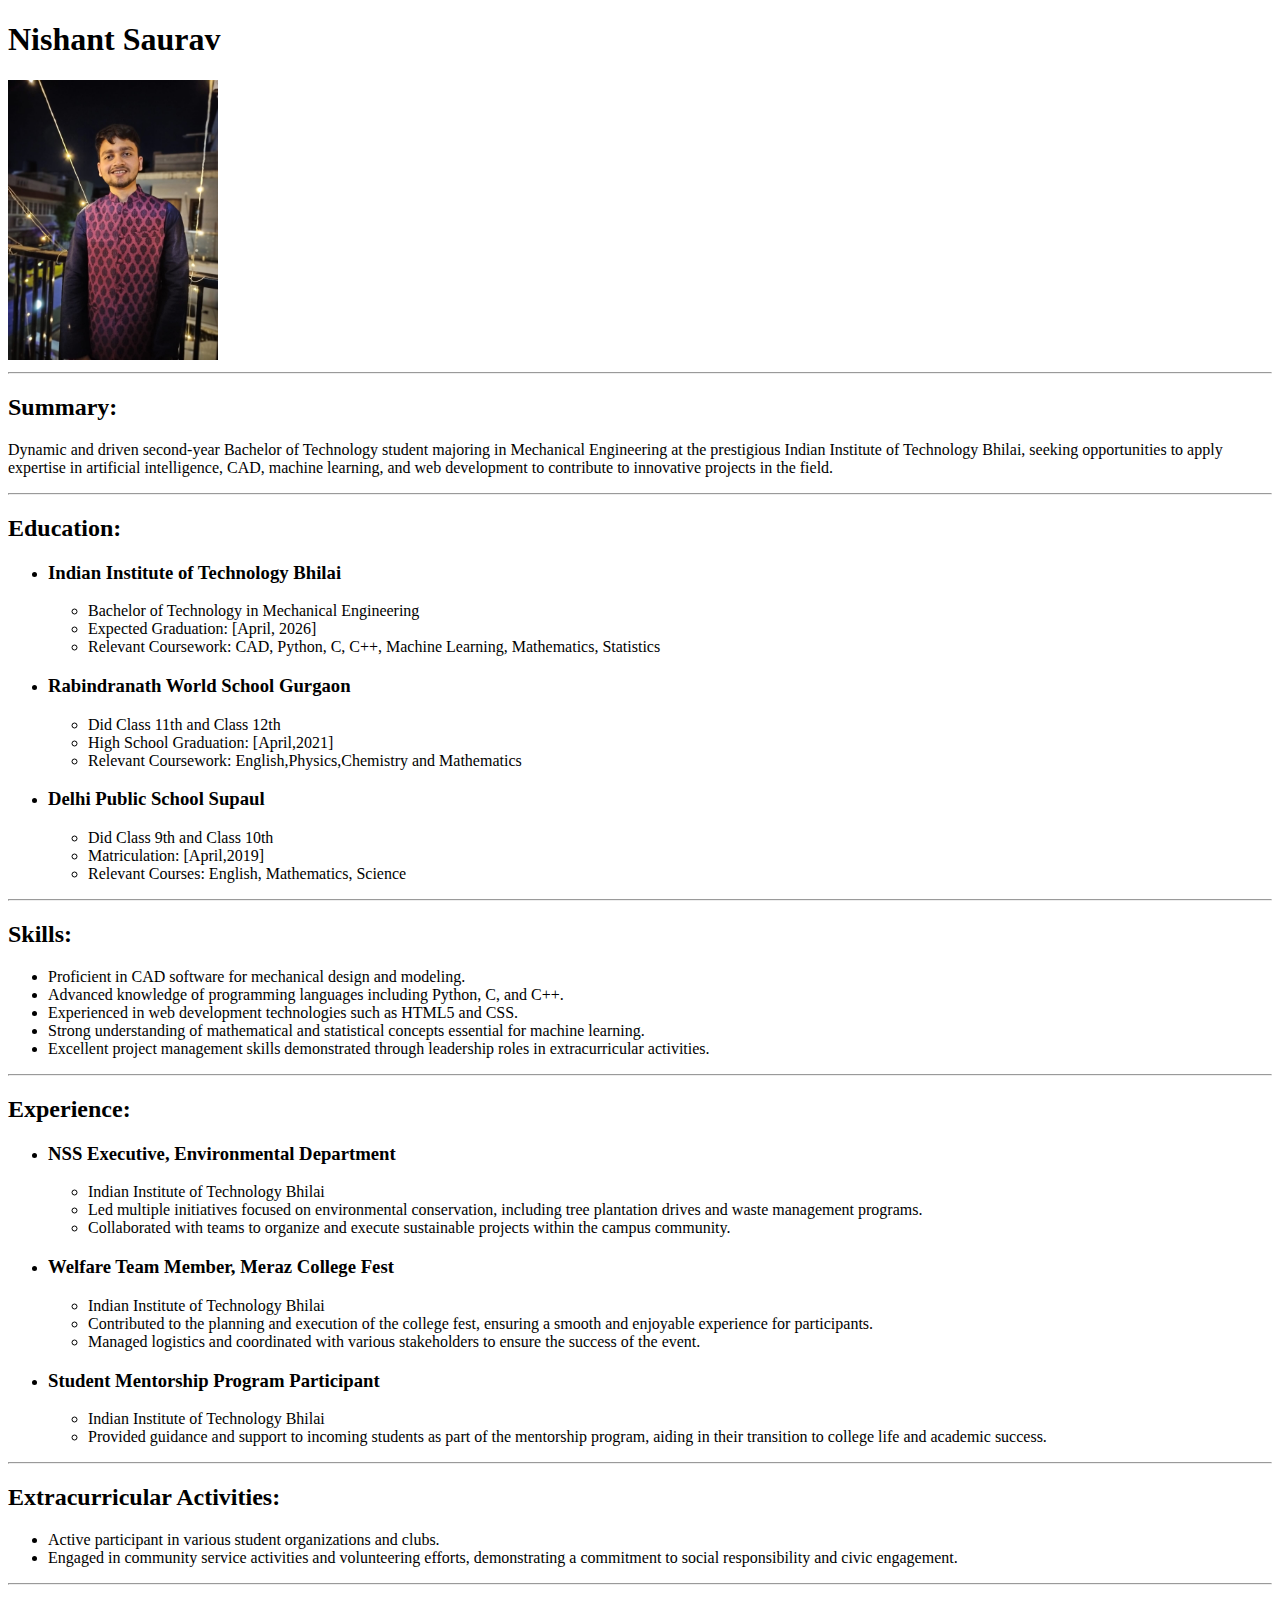
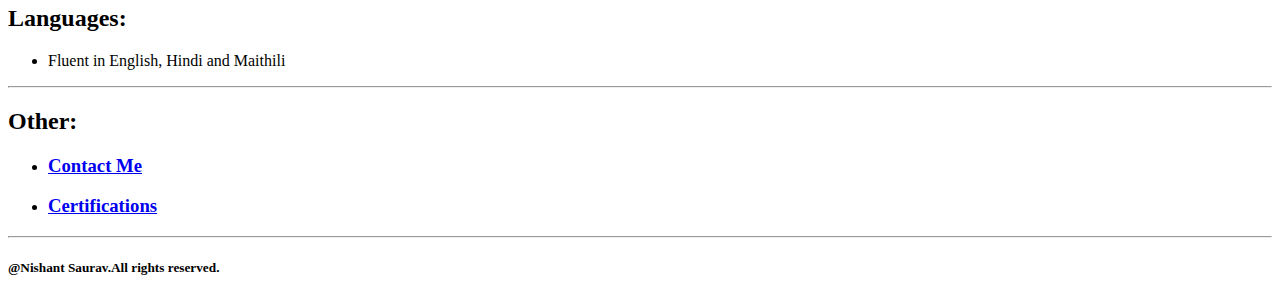
==== index.html @ 5928c93e "Add files via upload" ====
<!DOCTYPE html>
<html lang="en">
<head>
    <meta charset="UTF-8">
    <meta name="viewport" content="width=device-width, initial-scale=1.0">
    <title>Resume</title>
</head>
<body>


    <header>
        <h1>Nishant Saurav</h1>
        <img src="./images/NS.jpg" alt="Nishant Saurav's image" height="280px">
        <hr>
        <h2>Summary:</h2>
        <p>Dynamic and driven second-year Bachelor of Technology student majoring in Mechanical Engineering at the prestigious Indian Institute of Technology Bhilai, seeking opportunities to apply expertise in artificial intelligence, CAD, machine learning, and web development to contribute to innovative projects in the field.</p>
    </header>
    <hr/>
    

    <main>
        <h2>Education:</h2>
        <ul>
        <li>
            <h3>Indian Institute of Technology Bhilai</h3>
            <ul>
                <li>Bachelor of Technology in Mechanical Engineering</li>
                <li>Expected Graduation: [April, 2026]</li>
                <li>Relevant Coursework: CAD, Python, C, C++, Machine Learning, Mathematics, Statistics</li>
            </ul>
        </li>
        <li>
            <h3>Rabindranath World School Gurgaon</h3>
            <ul>
                <li>Did Class 11th and Class 12th</li>
                <li>High School Graduation: [April,2021]</li>
                <li>Relevant Coursework: English,Physics,Chemistry and Mathematics</li>
            </ul>
        </li>
        <li>
            <h3>Delhi Public School Supaul</h3>
            <ul>
                <li>Did Class 9th and Class 10th</li>
                <li>Matriculation: [April,2019]</li>
                <li>Relevant Courses: English, Mathematics, Science</li>
            </ul>
        </li>
    </ul>
    <hr>
    <h2>Skills:</h2>
    <ul>
        <li>Proficient in CAD software for mechanical design and modeling.</li>
        <li>Advanced knowledge of programming languages including Python, C, and C++.</li>
        <li>Experienced in web development technologies such as HTML5 and CSS.</li>
        <li>Strong understanding of mathematical and statistical concepts essential for machine learning.</li>
        <li>Excellent project management skills demonstrated through leadership roles in extracurricular activities.
        </li>
    </ul>
    <hr>
    <h2>Experience:</h2>
    <ul>
        <li>
            <h3>NSS Executive, Environmental Department</h3>
            <ul>
                <li>Indian Institute of Technology Bhilai</li>
                <li>Led multiple initiatives focused on environmental conservation, including tree plantation drives and waste management programs.</li>
                <li>Collaborated with teams to organize and execute sustainable projects within the campus community.</li>
            </ul>
        </li>
        <li>
            <h3>Welfare Team Member, Meraz College Fest</h3>
            <ul>
                <li>Indian Institute of Technology Bhilai</li>
                <li>Contributed to the planning and execution of the college fest, ensuring a smooth and enjoyable experience for participants.</li>
                <li>Managed logistics and coordinated with various stakeholders to ensure the success of the event.</li>
            </ul>
        </li>
        <li>
            <h3>Student Mentorship Program Participant</h3>
            <ul>
                <li>Indian Institute of Technology Bhilai</li>
                <li>Provided guidance and support to incoming students as part of the mentorship program, aiding in their transition to college life and academic success.</li>
            </ul>
        </li>
    </ul>
    <hr/>
    <h2>Extracurricular Activities:</h2>
    <ul>
        <li>Active participant in various student organizations and clubs.</li>
        <li>Engaged in community service activities and volunteering efforts, demonstrating a commitment to social responsibility and civic engagement.</li>
    </ul>
    <hr>
    <h2>Languages:</h2>
    <ul>
        <li>Fluent in English, Hindi and Maithili</li>
    </ul>
    </main>
    <hr>


    <footer>
        <h2>Other:</h2>
        <ul>
            <li>
                <h3>
                    <a href="./contacts.html">Contact Me</a>
                </h3>
            </li>
            <li>
                <h3>
                    <a href="./certificates.html">Certifications</a>
                </h3>
            </li>
        </ul>
        <hr>
        <h5>@Nishant Saurav.All rights reserved.</h5>
    </footer>
    
</body>
</html>
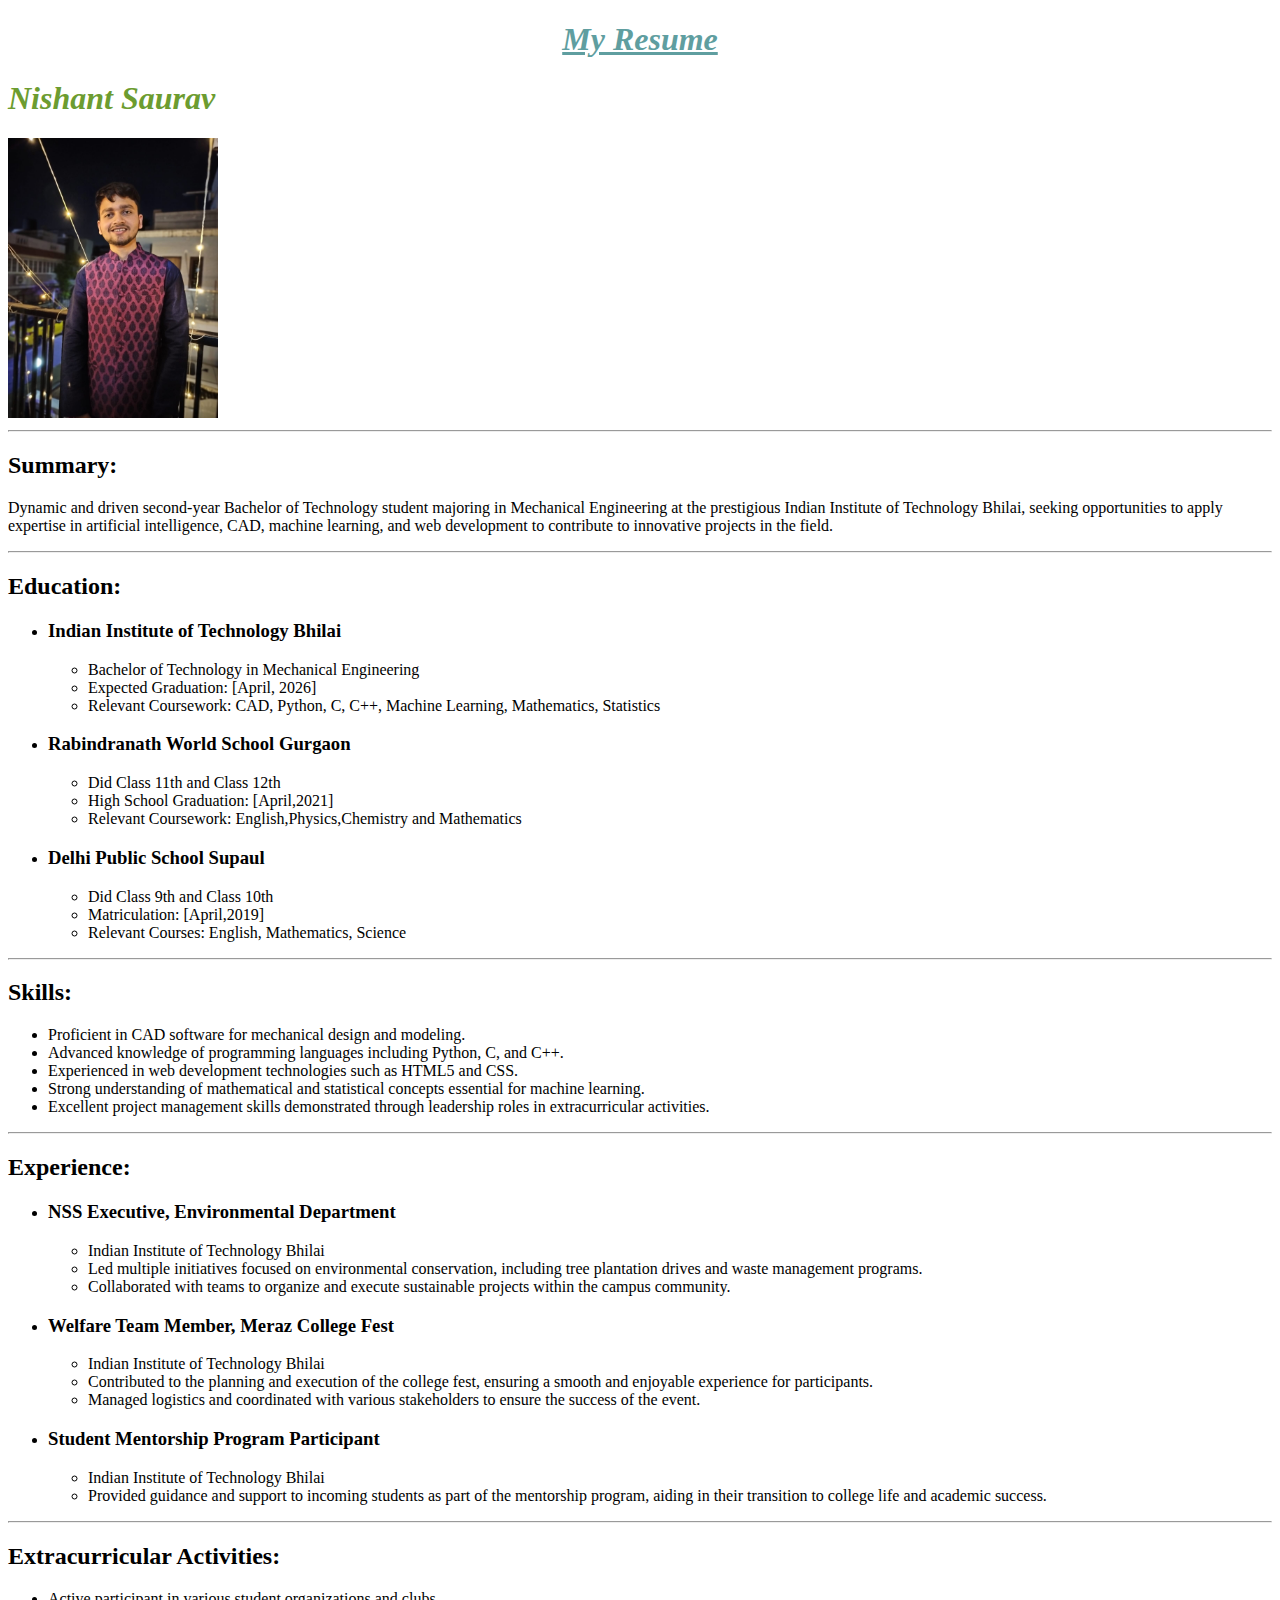
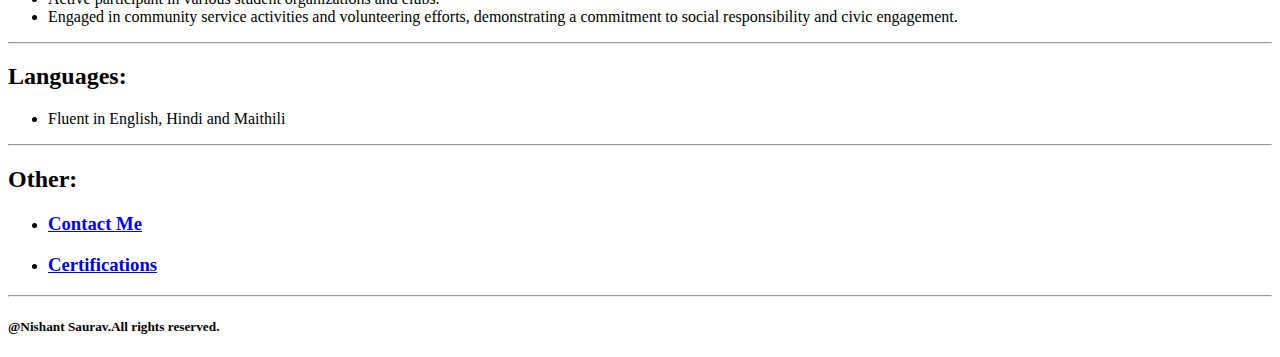
==== commit 974afc38: "added css file" ====
--- a/index.html
+++ b/index.html
@@ -4,10 +4,10 @@
     <meta charset="UTF-8">
     <meta name="viewport" content="width=device-width, initial-scale=1.0">
     <title>Resume</title>
+    <link href="./style.css" rel="stylesheet">
 </head>
 <body>
-
-
+    <h1 class="title">My Resume</h1>
     <header>
         <h1>Nishant Saurav</h1>
         <img src="./images/NS.jpg" alt="Nishant Saurav's image" height="280px">
--- a/style.css
+++ b/style.css
@@ -0,0 +1,11 @@
+.title{
+    color: cadetblue;
+    text-align: center;
+    font-style: italic ;
+    text-decoration: underline;
+}
+header h1{
+    color: rgb(108, 156, 48);
+    text-align: left;
+    font-style: oblique;
+}